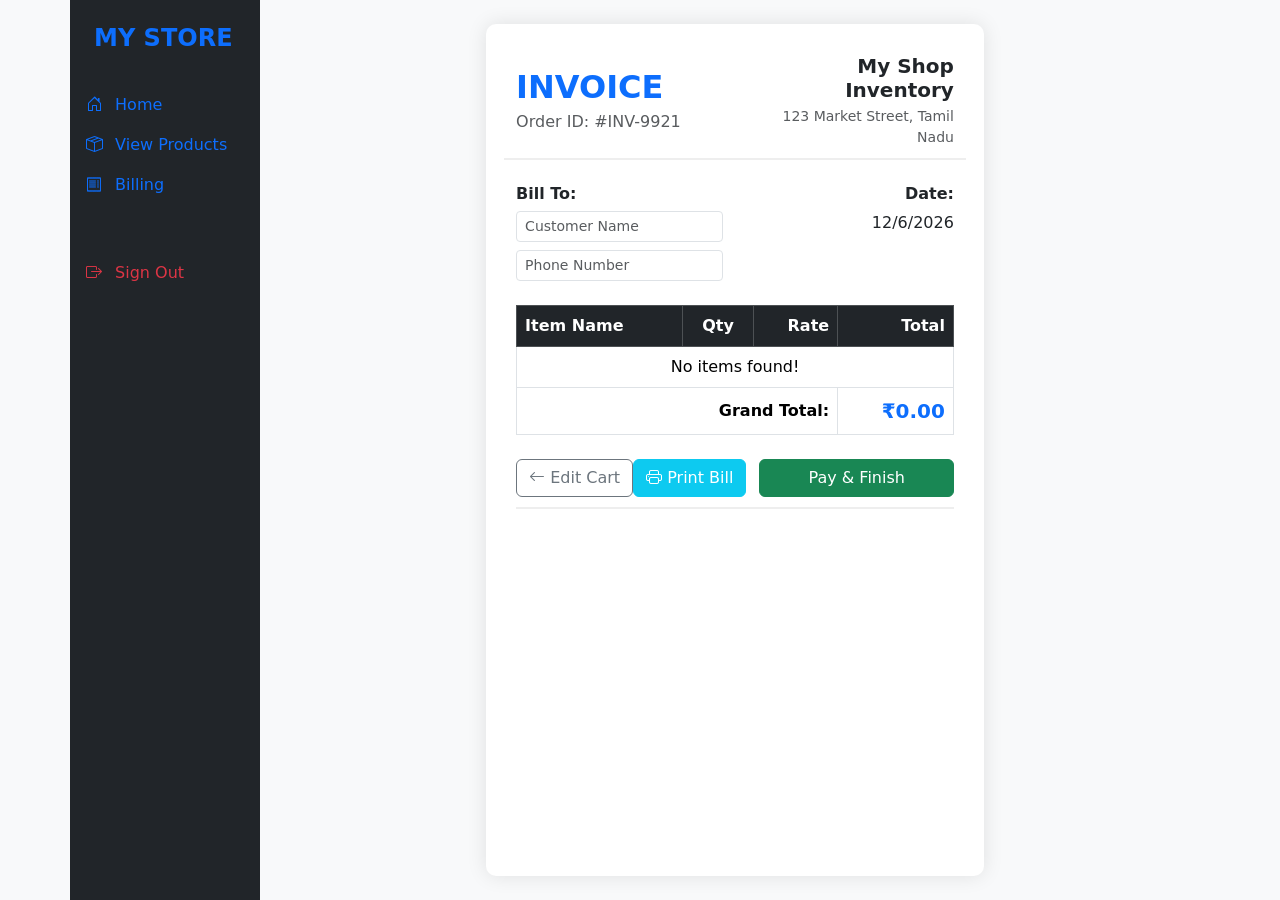
==== templates/billing.html @ 43604b77 "added inventory files" ====
<!doctype html>
<html lang="en">
  <head>
    <meta charset="UTF-8" />
    <meta name="viewport" content="width=device-width, initial-scale=1.0" />
    <title>Checkout - Billing</title>
    <link
      href="https://cdn.jsdelivr.net/npm/bootstrap@5.3.0/dist/css/bootstrap.min.css"
      rel="stylesheet"
    />
    <link
      rel="stylesheet"
      href="https://cdn.jsdelivr.net/npm/bootstrap-icons@1.11.0/font/bootstrap-icons.css"
    />
    <style>
      .invoice-box {
        background: white;
        padding: 30px;
        border-radius: 10px;
        box-shadow: 0 0 20px rgba(0, 0, 0, 0.1);
      }
      .billing-header {
        border-bottom: 2px solid #eee;
        margin-bottom: 20px;
        padding-bottom: 10px;
      }
    </style>
  </head>
  <body class="bg-light">
    <div class="container =-fluid p-0">
      <div class="row g-0 m-0">
        <div class="col-md-2 bg-dark vh-100">
          <nav id="sidebar" class="d-none d-md-block">
            <div class="p-4">
              
              <h4 class="fw-bold text-primary">MY STORE</h4>
            </div>
            <ul class="nav flex-column">
              <li class="nav-item">
                <a href="{{ url_for('index') }}" class="nav-link active">
                  <i class="bi bi-house-door me-2"></i> Home
                </a>
              </li>
              <li class="nav-item">
                <a href="/viewproduct" class="nav-link"
                  ><i class="bi bi-box-seam me-2"></i> View Products</a
                >
              </li>
              <li class="nav-item">
                <a href="/billing" class="nav-link"
                  ><i class="bi bi-receipt me-2"></i> Billing</a
                >
              </li>
              <li class="nav-item">
                <a href="/logout" class="nav-link text-danger mt-5"
                  ><i class="bi bi-box-arrow-right me-2"></i> Sign Out</a
                >
              </li>
            </ul>
          </nav>
        </div>
        <div class="col-md-10 p-4 d-flex justify-content-center">
          <div class="invoice-box 100" style="max-width: 1000px">
            <div
              class="billing-header d-flex justify-content-between align-items-center"
            >
              <div>
                <div class="billing-header row align-items-center mb-4">
  <div class="col-md-6">
    <h2 class="fw-bold text-primary mb-1">INVOICE</h2>
    <p class="text-muted mb-0">Order ID: #INV-9921</p>
  </div>
  <div class="col-md-6 text-md-end text-start">
    <h5 class="fw-bold mb-1">My Shop Inventory</h5>
    <p class="small text-muted mb-0">123 Market Street, Tamil Nadu</p>
  </div>
</div>

                

            <div class="row mb-4">
              <div class="col-md-6">
                <h6 class="fw-bold">Bill To:</h6>
                <input
                  type="text"
                  class="form-control form-control-sm mb-2"
                  placeholder="Customer Name"
                />
                <input
                  type="text"
                  class="form-control form-control-sm"
                  placeholder="Phone Number"
                />
              </div>
              <div class="col-md-6 text-md-end">
                <h6 class="fw-bold">Date:</h6>
                <p id="current-date"></p>
              </div>
            </div>

            <table class="table table-bordered">
              <thead class="table-dark">
                <tr>
                  <th>Item Name</th>
                  <th class="text-center">Qty</th>
                  <th class="text-end">Rate</th>
                  <th class="text-end">Total</th>
                </tr>
              </thead>
              <tbody id="billing-items"></tbody>
              <tfoot>
                <tr>
                  <th colspan="3" class="text-end">Grand Total:</th>
                  <th class="text-end text-primary fs-5" id="grand-total">
                    ₹0.00
                  </th>
                </tr>
              </tfoot>
            </table>

            <div class="d-flex justify-content-between mt-4">
              <button
                class="btn btn-outline-secondary"
                onclick="window.history.back()"
              >
                <i class="bi bi-arrow-left"></i> Edit Cart
              </button>
              <div>
                <button
                  class="btn btn-info text-white me-2"
                  onclick="window.print()"
                >
                  <i class="bi bi-printer"></i> Print Bill
                </button>
                <button class="btn btn-success px-5" onclick="processOrder()">
                  Pay & Finish
                </button>
              </div>
            </div>
          </div>
        </div>
      </div>
    </div>

    <script>
      // LocalStorage-la irundhu data edukurom
      const cartItems = JSON.parse(localStorage.getItem("myCart")) || [];
      const itemsTable = document.getElementById("billing-items");
      let totalAmount = 0;

      // Date set panrom
      document.getElementById("current-date").innerText =
        new Date().toLocaleDateString();

      if (cartItems.length === 0) {
        itemsTable.innerHTML =
          '<tr><td colspan="4" class="text-center">No items found!</td></tr>';
      } else {
        cartItems.forEach((item) => {
          const total = parseFloat(item.price);
          totalAmount += total;

          itemsTable.innerHTML += `
                    <tr>
                        <td>${item.name}</td>
                        <td class="text-center">1</td>
                        <td class="text-end">₹${item.price}</td>
                        <td class="text-end">₹${total}</td>
                    </tr>
                `;
        });
        document.getElementById("grand-total").innerText =
          `₹${totalAmount.toFixed(2)}`;
      }
      function processOrder() {
        // 1. Storage-la irukkura cart-ai clear panrom
        localStorage.removeItem("myCart");

        // 2. Flask route moolama Success page-ku redirect panrom
        window.location.href = "/order_success";
      }
    </script>
  </body>
</html>
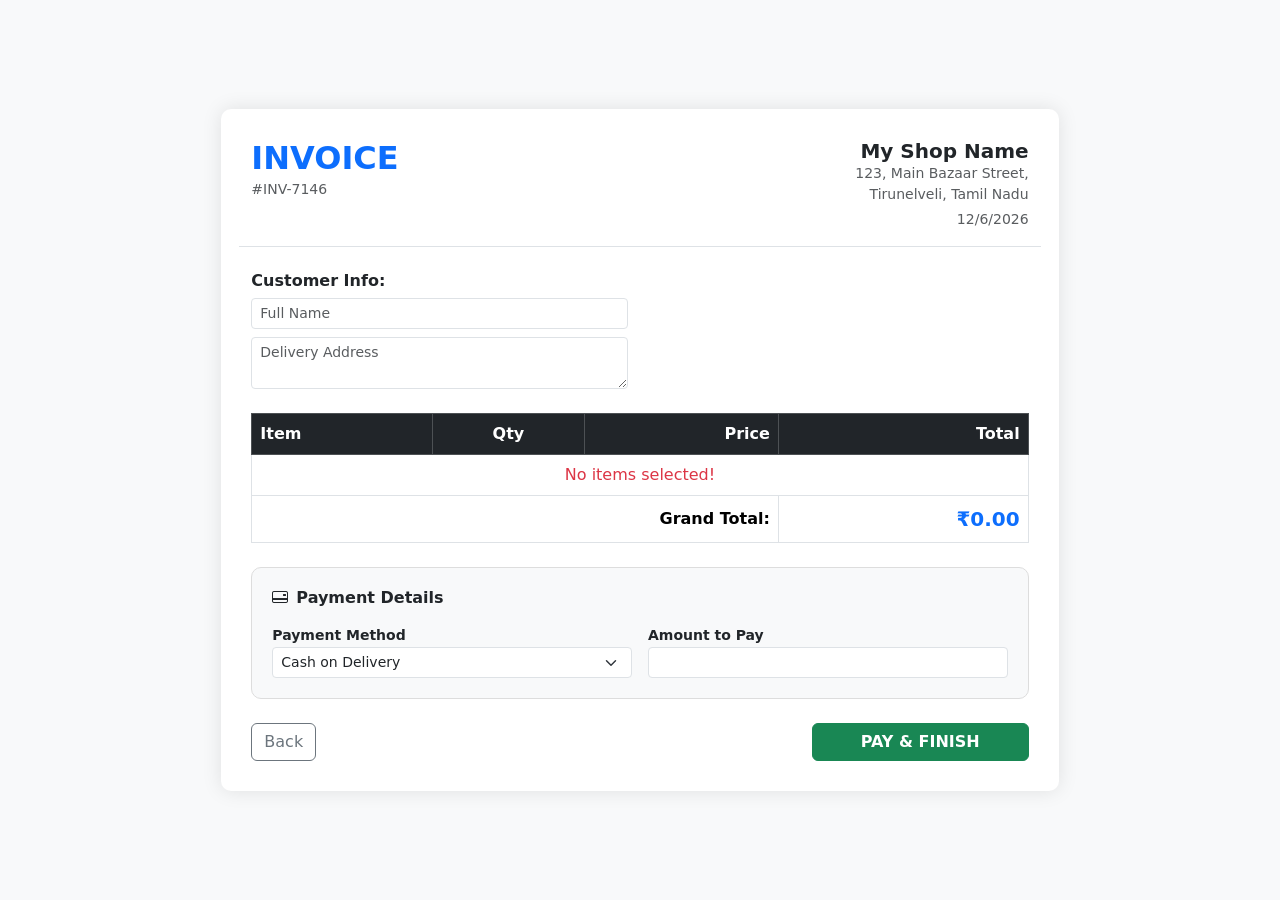
==== commit 68d7e2dd: "VEGTABLE SHOP" ====
--- a/templates/billing.html
+++ b/templates/billing.html
@@ -19,165 +19,218 @@
         border-radius: 10px;
         box-shadow: 0 0 20px rgba(0, 0, 0, 0.1);
       }
-      .billing-header {
-        border-bottom: 2px solid #eee;
-        margin-bottom: 20px;
-        padding-bottom: 10px;
+      .payment-section {
+        background: #f8f9fa;
+        padding: 20px;
+        border-radius: 10px;
+        border: 1px solid #ddd;
       }
     </style>
   </head>
   <body class="bg-light">
-    <div class="container =-fluid p-0">
-      <div class="row g-0 m-0">
-        <div class="col-md-2 bg-dark vh-100">
-          <nav id="sidebar" class="d-none d-md-block">
-            <div class="p-4">
-              
-              <h4 class="fw-bold text-primary">MY STORE</h4>
-            </div>
-            <ul class="nav flex-column">
-              <li class="nav-item">
-                <a href="{{ url_for('index') }}" class="nav-link active">
-                  <i class="bi bi-house-door me-2"></i> Home
-                </a>
-              </li>
-              <li class="nav-item">
-                <a href="/viewproduct" class="nav-link"
-                  ><i class="bi bi-box-seam me-2"></i> View Products</a
+    <div
+      class="container-fluid min-vh-100 d-flex justify-content-center align-items-center py-4"
+    >
+      <div class="col-11 col-md-10 col-lg-8">
+        <div class="invoice-box">
+          <div class="row mb-4 border-bottom pb-3">
+            <div class="col-6">
+              <h2 class="fw-bold text-primary mb-0">INVOICE</h2>
+              <small class="text-muted" id="order-id">#INV-0000</small>
+            </div>
+            <div class="col-6 text-end">
+              <h5 class="fw-bold mb-0">My Shop Name</h5>
+              <p class="small text-muted mb-0">
+                123, Main Bazaar Street,<br />Tirunelveli, Tamil Nadu
+              </p>
+              <p id="current-date" class="small text-muted mb-0 pt-1"></p>
+            </div>
+          </div>
+
+          <div class="row mb-4">
+            <div class="col-md-6">
+              <h6 class="fw-bold">Customer Info:</h6>
+              <input
+                type="text"
+                id="cust-name"
+                class="form-control form-control-sm mb-2"
+                placeholder="Full Name"
+                required
+              />
+              <textarea
+                id="cust-address"
+                class="form-control form-control-sm"
+                rows="2"
+                placeholder="Delivery Address"
+                required
+              ></textarea>
+            </div>
+          </div>
+
+          <table class="table table-bordered mb-4">
+            <thead class="table-dark">
+              <tr>
+                <th>Item</th>
+                <th class="text-center">Qty</th>
+                <th class="text-end">Price</th>
+                <th class="text-end">Total</th>
+              </tr>
+            </thead>
+            <tbody id="billing-items"></tbody>
+            <tfoot>
+              <tr>
+                <th colspan="3" class="text-end">Grand Total:</th>
+                <th class="text-end text-primary fs-5" id="grand-total">
+                  ₹0.00
+                </th>
+              </tr>
+            </tfoot>
+          </table>
+
+          <div class="payment-section mb-4">
+            <h6 class="fw-bold mb-3">
+              <i class="bi bi-credit-card-2-back me-2"></i>Payment Details
+            </h6>
+            <div class="row g-3">
+              <div class="col-md-6">
+                <label class="small fw-bold">Payment Method</label>
+                <select
+                  class="form-select form-select-sm"
+                  id="pay-method"
+                  onchange="togglePaymentInputs()"
                 >
-              </li>
-              <li class="nav-item">
-                <a href="/billing" class="nav-link"
-                  ><i class="bi bi-receipt me-2"></i> Billing</a
-                >
-              </li>
-              <li class="nav-item">
-                <a href="/logout" class="nav-link text-danger mt-5"
-                  ><i class="bi bi-box-arrow-right me-2"></i> Sign Out</a
-                >
-              </li>
-            </ul>
-          </nav>
-        </div>
-        <div class="col-md-10 p-4 d-flex justify-content-center">
-          <div class="invoice-box 100" style="max-width: 1000px">
-            <div
-              class="billing-header d-flex justify-content-between align-items-center"
-            >
-              <div>
-                <div class="billing-header row align-items-center mb-4">
-  <div class="col-md-6">
-    <h2 class="fw-bold text-primary mb-1">INVOICE</h2>
-    <p class="text-muted mb-0">Order ID: #INV-9921</p>
-  </div>
-  <div class="col-md-6 text-md-end text-start">
-    <h5 class="fw-bold mb-1">My Shop Inventory</h5>
-    <p class="small text-muted mb-0">123 Market Street, Tamil Nadu</p>
-  </div>
-</div>
-
-                
-
-            <div class="row mb-4">
-              <div class="col-md-6">
-                <h6 class="fw-bold">Bill To:</h6>
+                  <option value="Cash">Cash on Delivery</option>
+                  <option value="GPay">UPI / GPay</option>
+                </select>
+              </div>
+              <div class="col-md-6" id="cash-div">
+                <label class="small fw-bold">Amount to Pay</label>
                 <input
                   type="text"
-                  class="form-control form-control-sm mb-2"
-                  placeholder="Customer Name"
-                />
-                <input
-                  type="text"
+                  id="cash-amount"
                   class="form-control form-control-sm"
-                  placeholder="Phone Number"
+                  readonly
                 />
               </div>
-              <div class="col-md-6 text-md-end">
-                <h6 class="fw-bold">Date:</h6>
-                <p id="current-date"></p>
-              </div>
-            </div>
-
-            <table class="table table-bordered">
-              <thead class="table-dark">
-                <tr>
-                  <th>Item Name</th>
-                  <th class="text-center">Qty</th>
-                  <th class="text-end">Rate</th>
-                  <th class="text-end">Total</th>
-                </tr>
-              </thead>
-              <tbody id="billing-items"></tbody>
-              <tfoot>
-                <tr>
-                  <th colspan="3" class="text-end">Grand Total:</th>
-                  <th class="text-end text-primary fs-5" id="grand-total">
-                    ₹0.00
-                  </th>
-                </tr>
-              </tfoot>
-            </table>
-
-            <div class="d-flex justify-content-between mt-4">
-              <button
-                class="btn btn-outline-secondary"
-                onclick="window.history.back()"
-              >
-                <i class="bi bi-arrow-left"></i> Edit Cart
-              </button>
-              <div>
-                <button
-                  class="btn btn-info text-white me-2"
-                  onclick="window.print()"
-                >
-                  <i class="bi bi-printer"></i> Print Bill
-                </button>
-                <button class="btn btn-success px-5" onclick="processOrder()">
-                  Pay & Finish
-                </button>
-              </div>
-            </div>
+            </div>
+          </div>
+
+          <div class="d-flex justify-content-between">
+            <button
+              class="btn btn-outline-secondary"
+              onclick="window.history.back()"
+            >
+              Back
+            </button>
+            <button
+              class="btn btn-success px-5 fw-bold"
+              onclick="processOrder()"
+            >
+              PAY & FINISH
+            </button>
           </div>
         </div>
       </div>
     </div>
 
     <script>
-      // LocalStorage-la irundhu data edukurom
-      const cartItems = JSON.parse(localStorage.getItem("myCart")) || [];
-      const itemsTable = document.getElementById("billing-items");
-      let totalAmount = 0;
-
-      // Date set panrom
-      document.getElementById("current-date").innerText =
-        new Date().toLocaleDateString();
-
-      if (cartItems.length === 0) {
-        itemsTable.innerHTML =
-          '<tr><td colspan="4" class="text-center">No items found!</td></tr>';
-      } else {
-        cartItems.forEach((item) => {
-          const total = parseFloat(item.price);
-          totalAmount += total;
-
-          itemsTable.innerHTML += `
-                    <tr>
-                        <td>${item.name}</td>
-                        <td class="text-center">1</td>
-                        <td class="text-end">₹${item.price}</td>
-                        <td class="text-end">₹${total}</td>
-                    </tr>
-                `;
+      // 1. Cart-la irunthu motha list-aiyum edukkirom ('checkoutCart')
+      const checkoutCart = JSON.parse(sessionStorage.getItem("checkoutCart"));
+      // Oru vaelai single item "Buy Now" panniruntha adhaiyum handle panna:
+      const singleItem = JSON.parse(sessionStorage.getItem("checkoutItem"));
+
+      // Rendil ethu irukko adhai 'itemsToDisplay' list-ah maathikkurom
+      let itemsToDisplay = [];
+      if (checkoutCart && checkoutCart.length > 0) {
+        itemsToDisplay = checkoutCart;
+      } else if (singleItem) {
+        itemsToDisplay = [singleItem];
+      }
+
+      window.onload = function () {
+        document.getElementById("current-date").innerText =
+          new Date().toLocaleDateString();
+        document.getElementById("order-id").innerText =
+          "#INV-" + Math.floor(1000 + Math.random() * 9000);
+        loadItems();
+      };
+
+      function loadItems() {
+        const billingTable = document.getElementById("billing-items");
+        if (itemsToDisplay.length === 0) {
+          billingTable.innerHTML =
+            '<tr><td colspan="4" class="text-center text-danger">No items selected!</td></tr>';
+          return;
+        }
+
+        let grandTotal = 0;
+        billingTable.innerHTML = ""; // Pazhaya data-vai clear pannavum
+
+        // 2. Loop panni ella items-aiyum table-la podurom
+        itemsToDisplay.forEach((item) => {
+          let qty = item.qty || 1;
+          let itemPrice = parseFloat(item.price);
+          let itemTotal = itemPrice * qty;
+          grandTotal += itemTotal;
+
+          billingTable.innerHTML += `
+                <tr>
+                    <td>${item.name}</td>
+                    <td class="text-center">${qty}</td>
+                    <td class="text-end">₹${itemPrice.toFixed(2)}</td>
+                    <td class="text-end">₹${itemTotal.toFixed(2)}</td>
+                </tr>`;
         });
+
+        // 3. Grand total-ai update panrom
         document.getElementById("grand-total").innerText =
-          `₹${totalAmount.toFixed(2)}`;
-      }
+          "₹" + grandTotal.toFixed(2);
+        document.getElementById("cash-amount").value =
+          "₹" + grandTotal.toFixed(2);
+      }
+
       function processOrder() {
-        // 1. Storage-la irukkura cart-ai clear panrom
-        localStorage.removeItem("myCart");
-
-        // 2. Flask route moolama Success page-ku redirect panrom
-        window.location.href = "/order_success";
+        const custName = document.getElementById("cust-name").value;
+        const orderId = document.getElementById("order-id").innerText;
+        const totalAmount = document
+          .getElementById("grand-total")
+          .innerText.replace("₹", "");
+
+        if (!custName) {
+          alert("Please enter customer name");
+          return;
+        }
+
+        // Loop panni items-ai edukkirom
+        itemsToDisplay.forEach((item) => {
+          const orderData = {
+            order_id: orderId,
+            item_name: item.name,
+            qty: item.qty || 1,
+            total_price: parseFloat(item.price) * (item.qty || 1),
+          };
+
+          // Flask backend-ukku data anuppukirom
+          fetch("/place_order", {
+            method: "POST",
+            headers: { "Content-Type": "application/json" },
+            body: JSON.stringify(orderData),
+          })
+            .then((response) => response.json())
+            .then((data) => {
+              if (data.status === "success") {
+                console.log("Item saved!");
+              }
+            });
+        });
+
+        // Cart-ai clear panni redirect seiyavum
+        let user = "{{ session['user'] }}" || "guest";
+        localStorage.removeItem("myCart_" + user);
+        sessionStorage.removeItem("checkoutCart");
+
+        alert("Order Placed Successfully!");
+        window.location.href = "/success";
       }
     </script>
   </body>
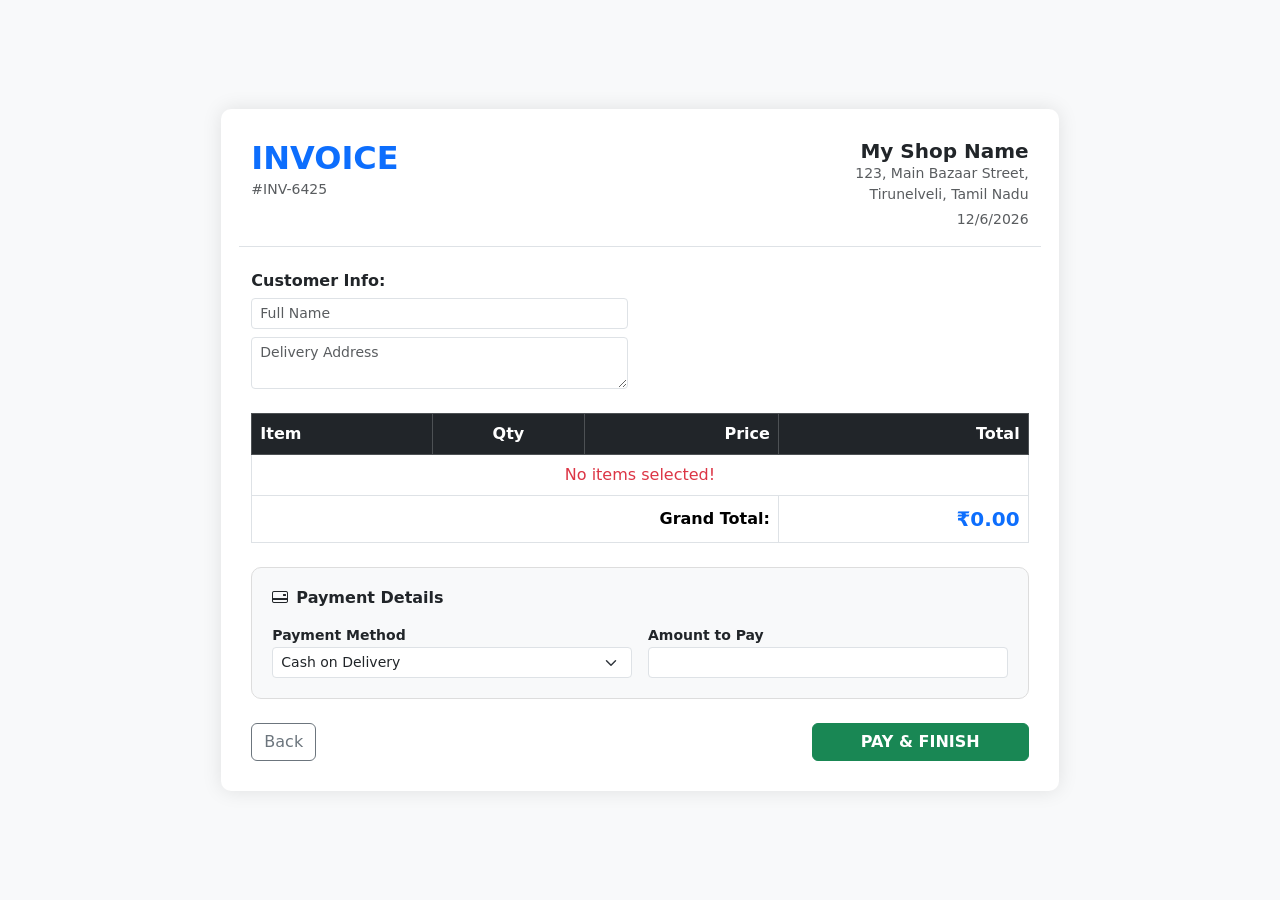
==== commit 1343870e: "Fresh upload of Vegetable Shop project" ====
--- a/templates/billing.html
+++ b/templates/billing.html
@@ -195,13 +195,26 @@
         const totalAmount = document
           .getElementById("grand-total")
           .innerText.replace("₹", "");
+        const payMethod = document.getElementById("pay-method").value; // Payment method edukkavum
 
         if (!custName) {
           alert("Please enter customer name");
           return;
         }
 
-        // Loop panni items-ai edukkirom
+        // --- MUKKIYAM: Success Page-kkaga data-vai prepare pannunga ---
+        const lastOrderData = {
+          orderId: orderId,
+          name: custName,
+          total: totalAmount,
+          method: payMethod,
+          items: itemsToDisplay, // Ippo table-la irukura ella items-um inga varum
+        };
+
+        // Data-vai save pannunga
+        sessionStorage.setItem("lastOrder", JSON.stringify(lastOrderData));
+
+        // Flask backend-ukku data anuppuvadhai thodarung...
         itemsToDisplay.forEach((item) => {
           const orderData = {
             order_id: orderId,
@@ -210,18 +223,11 @@
             total_price: parseFloat(item.price) * (item.qty || 1),
           };
 
-          // Flask backend-ukku data anuppukirom
           fetch("/place_order", {
             method: "POST",
             headers: { "Content-Type": "application/json" },
             body: JSON.stringify(orderData),
-          })
-            .then((response) => response.json())
-            .then((data) => {
-              if (data.status === "success") {
-                console.log("Item saved!");
-              }
-            });
+          });
         });
 
         // Cart-ai clear panni redirect seiyavum
@@ -230,7 +236,7 @@
         sessionStorage.removeItem("checkoutCart");
 
         alert("Order Placed Successfully!");
-        window.location.href = "/success";
+        window.location.href = "/success"; // Inga redirect aagum podhu Summary page-la data theriyum
       }
     </script>
   </body>
